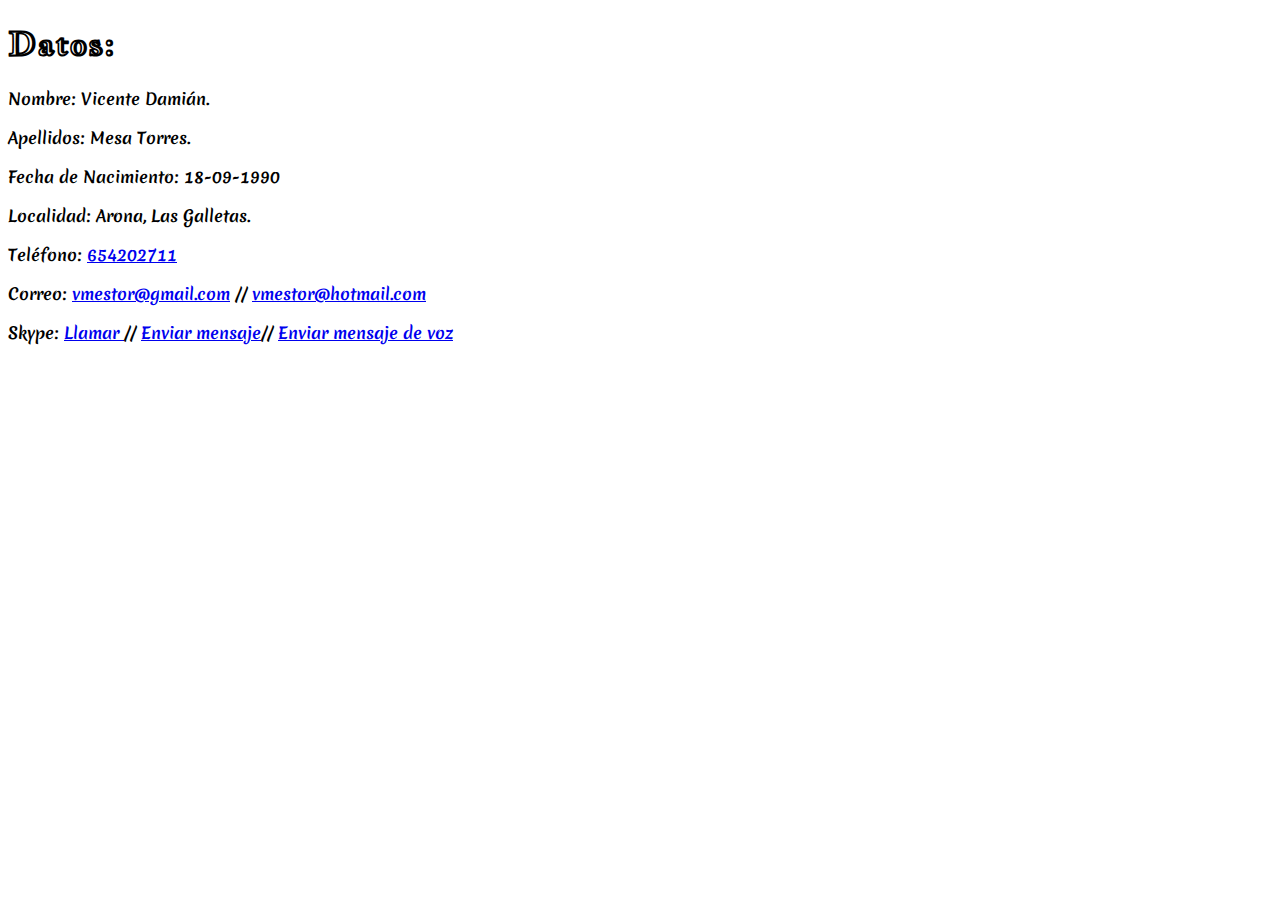
==== part/part1.html @ a9cc6c72 "CV" ====
<!DOCTYPE html>
<html>
<head>
	<title>Part1</title>
	<meta charset="utf-8">
	<link rel="stylesheet" type="text/css" href="./style/estilo1.css" media="screen" />
	<link rel="stylesheet" type="text/css" href="../style/estilo2.css" media="screen" />
	<script language="Javascript">
document.oncontextmenu = function(){return false}
</script>
</head>
<body>

<h1 class="t2">Datos:</h1>

<div class="cont">

<p>Nombre: Vicente Damián. </p>
<p>Apellidos: Mesa Torres.</p>
<p>Fecha de Nacimiento: 18-09-1990</p>
<p>Localidad: Arona, Las Galletas.</p>
<p>Teléfono: <a href="tel:+34654202711">654202711</a></p>

<p>Correo: 
	<a href="mailto:vmestor@gmail.com">vmestor@gmail.com</a> // 
	<a href="mailto:vmestor@hotmail.com">vmestor@hotmail.com</a>
</p>

<p>Skype: 
	<a href="skype:vmestor@hotmail.com?call">Llamar </a>// 
	<a href="skype:vmestor@hotmail.com?chat">Enviar mensaje</a>//
	<a href="skype:vmestor@hotmail.com?voicemail">Enviar mensaje de voz</a>
</p>

</div>

</body>
</html>
---- style/estilo2.css ----
/*Estilos de letra*/

/*Para importar letras

@font-face{
	font-family: ''; 
    src:url('../fonts//.ttf');
}

*/

/*Incluir paquetes de letra*/
@font-face{
	font-family: 'Chewy'; 
    src:url('../fonts/Chewy/Chewy.ttf');
}

@font-face{
	font-family: 'Courgette'; 
    src:url('../fonts/Courgette/Courgette-Regular.ttf');
}

@font-face{
	font-family: 'Akronim'; 
    src:url('../fonts/Akronim/Akronim-Regular.ttf');
}

@font-face{
	font-family: 'Bad_Script'; 
    src:url('../fonts/Bad_Script/Bad_Script-Regular.ttf');
}

@font-face{
	font-family: 'Bilbo_Swash_Caps'; 
    src:url('../fonts/Bilbo_Swash_Caps/Bilbo_Swash_Caps-Regular.ttf');
}

@font-face{
	font-family: 'Cabin_Sketch'; 
    src:url('../fonts/Cabin_Sketch/Cabin_Sketch-Regular.ttf');
}

@font-face{
	font-family: 'Clicker_Script'; 
    src:url('../fonts/Clicker_Script/ClickerScript-Regular.ttf');
}

@font-face{
	font-family: 'Jacques_Francois_Shadow'; 
    src:url('../fonts/Jacques_Francois_Shadow/JacquesFrancoisShadow-Regular.ttf');
}

@font-face{
	font-family: 'Italianno'; 
    src:url('../fonts/Italianno/Italianno-Regular.ttf');
}

@font-face{
	font-family: 'Merienda_One'; 
    src:url('../fonts/Merienda_One/MeriendaOne-Regular.ttf');
}



/*Estilo de letra basico*/
.titulo{
	font-family: 'Clicker_Script';
}

/*Estilo de letra en el mensaje*/
.t1{
	font-family: 'Chewy', cursive;
	text-align: center;
}

.info{
	font-size: 2em;
	font-family: 'Clicker_Script';
}

/*Estilo de letra en los botones de navegacion*/
.dat{
	font-family: 'Courgette';
	cursor: pointer;
}

.for{
	font-family: 'Courgette';
	cursor: pointer;
}

.adi{
	font-family: 'Courgette';
	cursor: pointer;
}

.exp{
	font-family: 'Courgette';
	cursor: pointer;
}

.dest{
	font-family: 'Courgette';
	cursor: pointer;
}

.inte{
	font-family: 'Courgette';
	cursor: pointer;
}

.proy{
	font-family: 'Courgette';
	cursor: pointer;
}

/*Estilo de letra de botones restantes*/

.button{
	font-family: 'Cabin_Sketch';
}

#bot{
	font-family: 'Cabin_Sketch';
}


.pre{
	font-family: 'Bilbo_Swash_Caps';
	cursor: progress;
}

.cv{
	font-family: 'Bilbo_Swash_Caps';
	cursor: progress;
}

/*Estilo de letra de cada parte*/

.t2{
	font-family: 'Jacques_Francois_Shadow';
}

.cont{
	font-family: 'Merienda_One';
}


/*Estilo de listas*/

.l1{
	list-style-type: lower-roman;
}

.l2{
	list-style-type: circle;
}

.l3{
	list-style-type: decimal-leading-zero;
}

.l4{
	list-style-type: lower-latin;
}
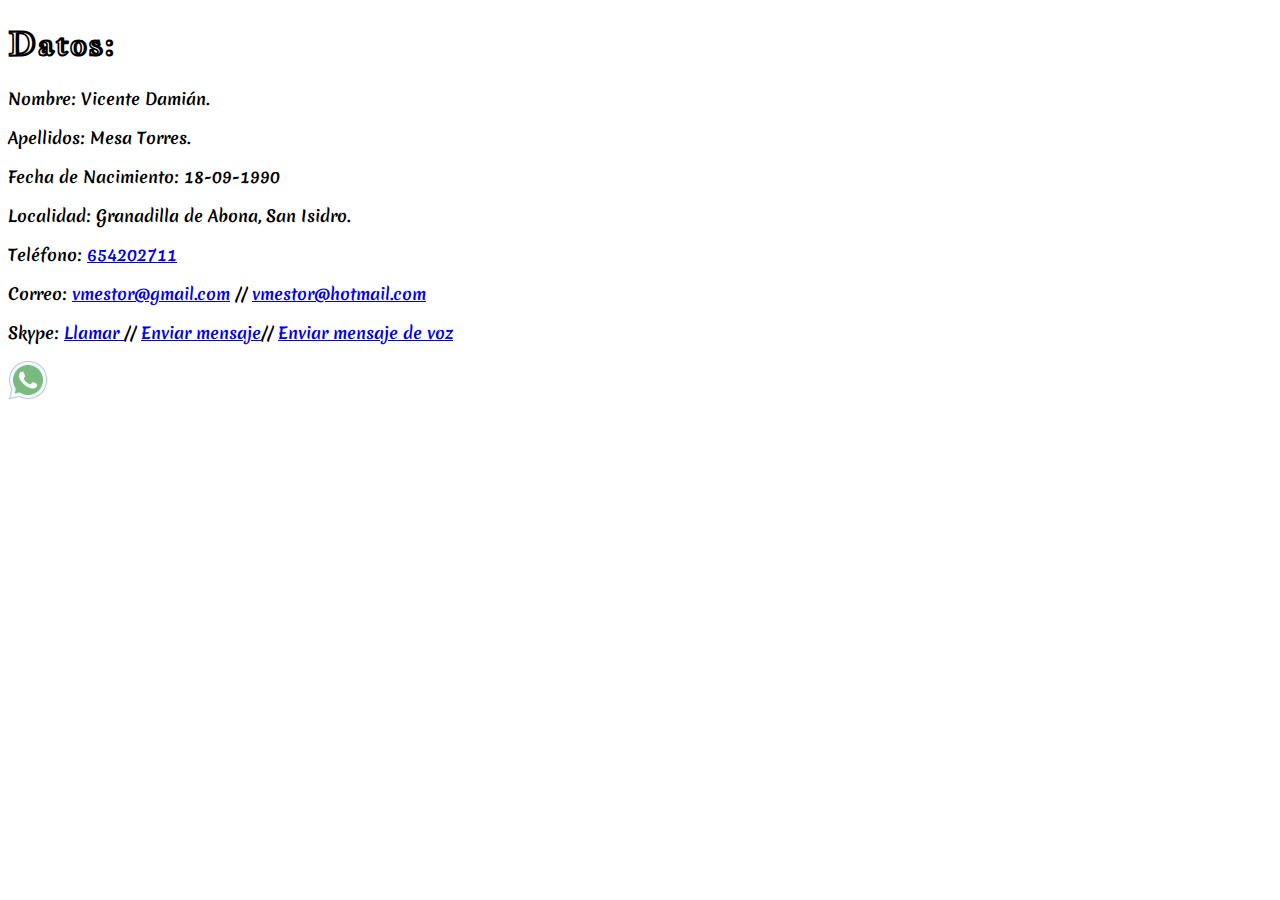
==== commit cb0048f8: "cv" ====
--- a/part/part1.html
+++ b/part/part1.html
@@ -18,7 +18,7 @@
 <p>Nombre: Vicente Damián. </p>
 <p>Apellidos: Mesa Torres.</p>
 <p>Fecha de Nacimiento: 18-09-1990</p>
-<p>Localidad: Arona, Las Galletas.</p>
+<p>Localidad: Granadilla de Abona, San Isidro.</p>
 <p>Teléfono: <a href="tel:+34654202711">654202711</a></p>
 
 <p>Correo: 
@@ -32,6 +32,14 @@
 	<a href="skype:vmestor@hotmail.com?voicemail">Enviar mensaje de voz</a>
 </p>
 
+<a href="https://wa.me/34654202711" target="_blank"><img src="../logo/wt.png" width="40" height="40"></a>
+	
+
+
+
+
+
+
 </div>
 
 </body>
